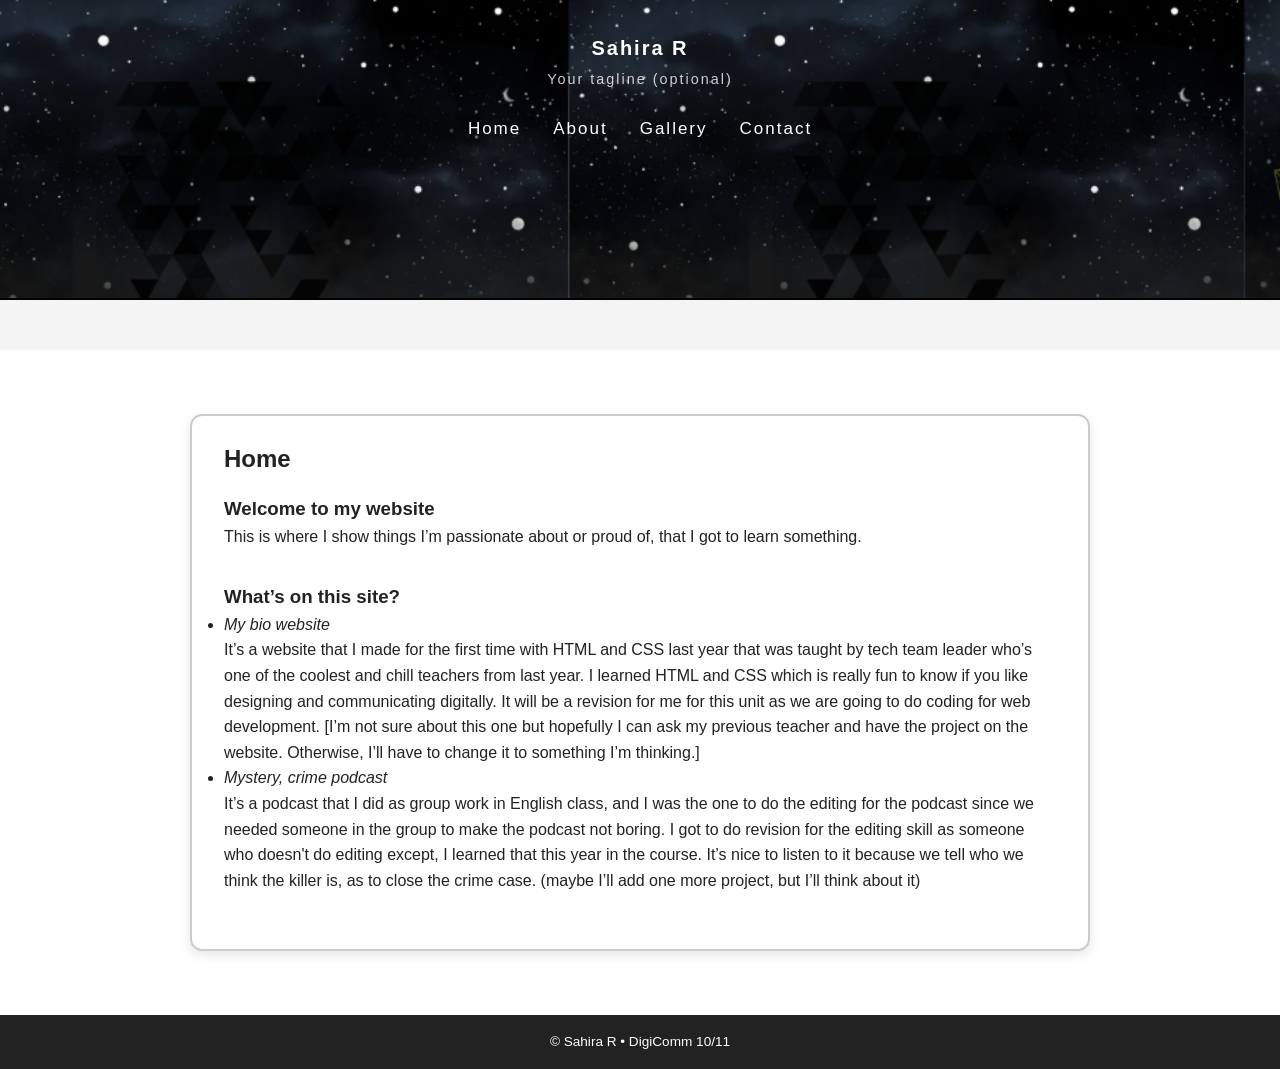
==== index.htm @ 0f6d86aa "Add files via upload" ====
<!doctype html>
<html lang="en">
<head>
  <meta charset="utf-8">
  <meta name="viewport" content="width=device-width, initial-scale=1">
  <title>Sahira's website • Home</title>

  <link rel="stylesheet" href="style.css">
 
</head>

<body>

  <!--
  FILE + LINK RULES (DO NOT IGNORE)
  1) Filenames must be lowercase: index.html, about.html, gallery.html OR projects.html, contact.html
  2) No spaces. No capitals. No renaming after you start.
  3) If a link doesn’t work, check spelling FIRST.
  4) Choose ONE navigation layout and use it on every page.
  -->
  
  <header class="background_image">
    <!-- HEADER: shown at the top of every page -->
    <h1>Sahira R</h1>
    <p>Your tagline (optional)</p>
    <nav class="navbar">
      <ul>
        <li><a href="index.html">Home</a></li>
        <li><a href="about.html">About</a></li>
        <li><a href="gallery.html">Gallery</a></li>
        <li><a href="contact.html">Contact</a></li>
      </ul>
    </nav>
  </header>
   

  <!-- LAYOUT WRAPPER: in Lesson 5.4 we will style this into columns -->

    </aside>

    <main>
      <div class="page-wrapper">
      <!-- MAIN: unique page content -->
      <h2>Home</h2>

      <section>
        <h3>Welcome to my website</h3>
        <p> This is where I show things I’m passionate about or proud of, that I
got to learn something.</p>
      </section>

      <section>
        <h3>What’s on this site?</h3>
        <ul>
          <li><em>My bio website </em>
            <br>
It’s a website that I made for the first time with HTML and CSS last year that was taught by
tech team leader who’s one of the coolest and chill teachers from last year.
I learned HTML and CSS which is really fun to know if you like designing and
communicating digitally. It will be a revision for me for this unit as we are going to do
coding for web development. [I’m not sure about this one but hopefully I can ask my
previous teacher and have the project on the website. Otherwise, I’ll have to change it to
something I’m thinking.]</li>
          <li> <em>Mystery, crime podcast</em>
            <br>
It’s a podcast that I did as group work in English class, and I was the one to do the editing
for the podcast since we needed someone in the group to make the podcast not boring.
I got to do revision for the editing skill as someone who doesn't do editing except, I learned
that this year in the course. It’s nice to listen to it because we tell who we think the killer is,
as to close the crime case.
(maybe I’ll add one more project, but I’ll think about it)</li>
          
        </ul>
      </section>
    </main>

  </div>
 </div>
  <footer>
    <!-- FOOTER: shown at the bottom of every page -->
    <p>© Sahira R • DigiComm 10/11</p>
  </footer>

<script defer src="https://static.cloudflareinsights.com/beacon.min.js/vcd15cbe7772f49c399c6a5babf22c1241717689176015" integrity="sha512-ZpsOmlRQV6y907TI0dKBHq9Md29nnaEIPlkf84rnaERnq6zvWvPUqr2ft8M1aS28oN72PdrCzSjY4U6VaAw1EQ==" data-cf-beacon='{"version":"2024.11.0","token":"890e296de4ab443083747c565b7457a5","r":1,"server_timing":{"name":{"cfCacheStatus":true,"cfEdge":true,"cfExtPri":true,"cfL4":true,"cfOrigin":true,"cfSpeedBrain":true},"location_startswith":null}}' crossorigin="anonymous"></script>
</body>
</html>
---- style.css ----
/* ============================================================
   WEBSITE STYLESHEET — READ FIRST

   This file controls the look of your ENTIRE website.
   All pages (index, about, gallery, contact) use this file.

   ✔ You ARE expected to edit this file in Lesson 5.5
   ✔ Change values (fonts, colours, spacing) — not structure
   ✔ Save often and refresh your browser to see changes

   SAFE TO EDIT:
   - font-family
   - font-size
   - colors (color, background-color)
   - spacing (margin, padding)
   - borders, border-radius, box-shadow
   - hover effects

   DO NOT EDIT (yet):
   - layout structure rules
   - display: flex / grid on main layout containers
   - widths that control navigation placement
   - class or selector names

   RULES:
   - Make ONE change at a time
   - Refresh the browser after every change
   - If something breaks, undo your last change

   Need help?
   Use W3Schools:
   https://www.w3schools.com/css/

   ============================================================ */

   /* ==================================================
   GLOBAL RESET + BASE
   ================================================== */

* {
  box-sizing: border-box;
  margin: 0;
  padding: 0;
}

body {
  font-family: Arial, Helvetica, sans-serif;
  background-color: #f4f4f4;
  color: #222;
  line-height: 1.6;
}

/* ==================================================
   HEADER
   ================================================== */

header {
  background-image: url('banner.png');
  background-size: cover;
  background-position: center;
  background-repeat: no-repeat;

  min-height: 300px;          /* header height */
  width: 100%;
  padding: 2rem 1rem 1.5rem;  /* space inside the header */
  box-sizing: border-box;

  /* flex container stacking top to bottom */
  display: flex;
  flex-direction: column;
  justify-content: flex-start; /* start at top, not centered */
  align-items: center;         /* center horizontally */

  /* text style */
  color: #fff;
  font-size: 10px;
  letter-spacing: 2px;
  border-bottom: 2px solid black;

  margin-bottom: 50px;
  text-align: center;
}

header h1 {
  margin: 0 0 0.25rem 0;
  font-weight: 700;
  align-self: center; /* center just to be sure */
}

header p {
  font-size: 0.9rem;
  opacity: 0.8;
  margin: 0 0 1.5rem 0;
}

/* ==================================================
   LAYOUT (DO NOT REMOVE)
   ================================================== */

.layout {
  display: flex;
  min-height: calc(100vh - 140px);
}


/* ==================================================
   HEADER NAVIGATION (INSIDE HEADER)
   ================================================== */

.navbar {
  margin-top: 0;
}

.navbar ul {
  list-style: none;
  padding: 0;
  margin: 0;
  display: flex;
  gap: 2rem;
  justify-content: center;
  width: 100%;
}

.navbar li a {
  color: white;
  text-decoration: none;
  font-weight: 500;
  padding-bottom: 0.2rem;
  font-size: 17px;
}

.navbar li a:hover {
  border-bottom: 2px solid white;
}

/* ==================================================
   MAIN CONTENT
   ================================================== */

main {
  flex: 1;
  background-color: #ffffff;
  padding: 2rem;
}

main h2 {
  margin-bottom: 1rem;
}

section {
  margin-bottom: 2rem;
}

.page-wrapper {
  max-width: 900px;               /* limit max width for neatness */
  margin: 2rem auto;              /* center horizontally, add vertical margin */
  padding: 1.5rem 2rem;           /* space inside the box */
  border: 2px solid #ccc;         /* light gray border */
  border-radius: 12px;            /* rounded corners */
  background-color: #fff;         /* white background */
  box-shadow: 0 4px 12px rgba(0,0,0,0.1); /* subtle shadow for depth */
  box-sizing: border-box;         /* include padding/border in size */
}

.nav-buttons {
  display: flex;
  justify-content: space-between;
  margin: 40px 0;
}

.nav-btn {
  padding: 12px 24px;
  background-color: #333;
  color: white;
  text-decoration: none;
  border-radius: 6px;
  font-weight: 600;
  transition: background-color 0.3s ease;
}

.nav-btn:hover {
  background-color: #555;
}

.nav-btn.back {
  align-self: flex-start;
}

.nav-btn.next {
  align-self: flex-end;
}
/* ==================================================
   SIDE NAV BUTTONS (SAME STYLE, DIFFERENT CLASSES)
   ================================================== */

.side-nav {
  width: 220px;
  display: flex;
  flex-direction: column;
  gap: 14px;
}

/* Button base */
.side-btn {
  padding: 12px 24px;
  background-color: #333;
  color: white;
  border: none;
  border-radius: 6px;
  font-weight: 600;
  text-align: left;
  cursor: pointer;
  transition: background-color 0.3s ease;
}

/* Hover */
.side-btn:hover {
  background-color: #555;
}

/* Active state */
.side-btn.active {
  background-color: #000;
}

/* ==================================================
   FOOTER
   ================================================== */

footer {
  background-color: #222;
  color: #fff;
  text-align: center;
  padding: 1rem;
  font-size: 0.85rem;
}

/* ==================================================
   STUDENT SAFE EDIT ZONE
   ==================================================
   ✔ Fonts
   ✔ Colours
   ✔ Spacing
   ✔ Hover effects
   ✖ Layout (.layout, aside width)
   ================================================== */
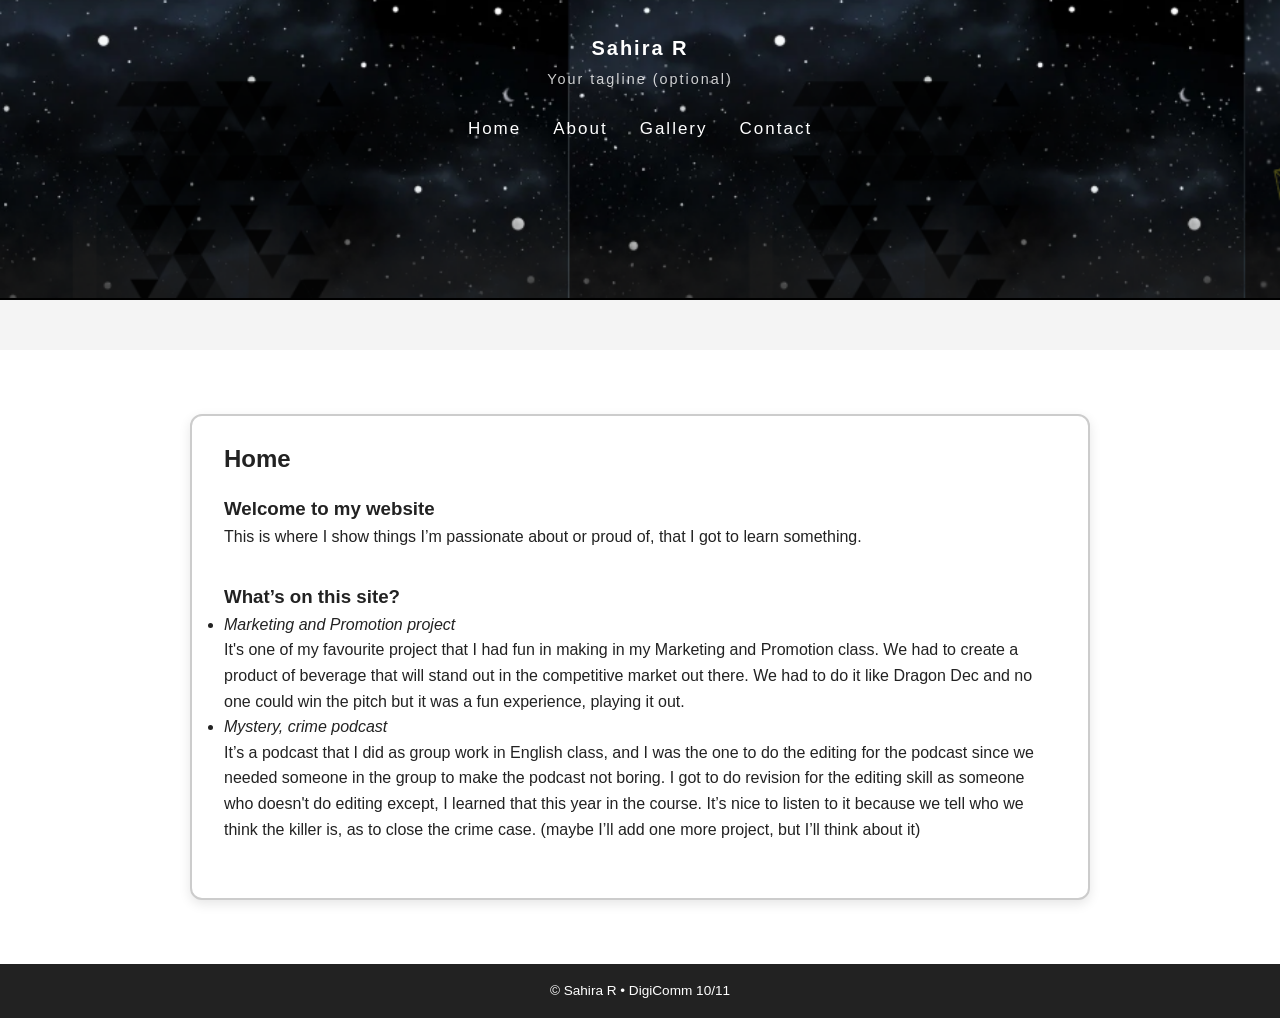
==== commit b96c1907: "Update index.htm" ====
--- a/index.htm
+++ b/index.htm
@@ -25,10 +25,10 @@
     <p>Your tagline (optional)</p>
     <nav class="navbar">
       <ul>
-        <li><a href="index.html">Home</a></li>
-        <li><a href="about.html">About</a></li>
-        <li><a href="gallery.html">Gallery</a></li>
-        <li><a href="contact.html">Contact</a></li>
+        <li><a href="index.htm">Home</a></li>
+        <li><a href="about.htm">About</a></li>
+        <li><a href="gallery.htm">Gallery</a></li>
+        <li><a href="contact.htm">Contact</a></li>
       </ul>
     </nav>
   </header>
@@ -52,15 +52,9 @@
       <section>
         <h3>What’s on this site?</h3>
         <ul>
-          <li><em>My bio website </em>
+          <li><em>Marketing and Promotion project</em>
             <br>
-It’s a website that I made for the first time with HTML and CSS last year that was taught by
-tech team leader who’s one of the coolest and chill teachers from last year.
-I learned HTML and CSS which is really fun to know if you like designing and
-communicating digitally. It will be a revision for me for this unit as we are going to do
-coding for web development. [I’m not sure about this one but hopefully I can ask my
-previous teacher and have the project on the website. Otherwise, I’ll have to change it to
-something I’m thinking.]</li>
+It's one of my favourite project that I had fun in making in my Marketing and Promotion class. We had to create a product of beverage that will stand out in the competitive market out there. We had to do it like Dragon Dec and no one could win the pitch but it was a fun experience, playing it out.</li>
           <li> <em>Mystery, crime podcast</em>
             <br>
 It’s a podcast that I did as group work in English class, and I was the one to do the editing
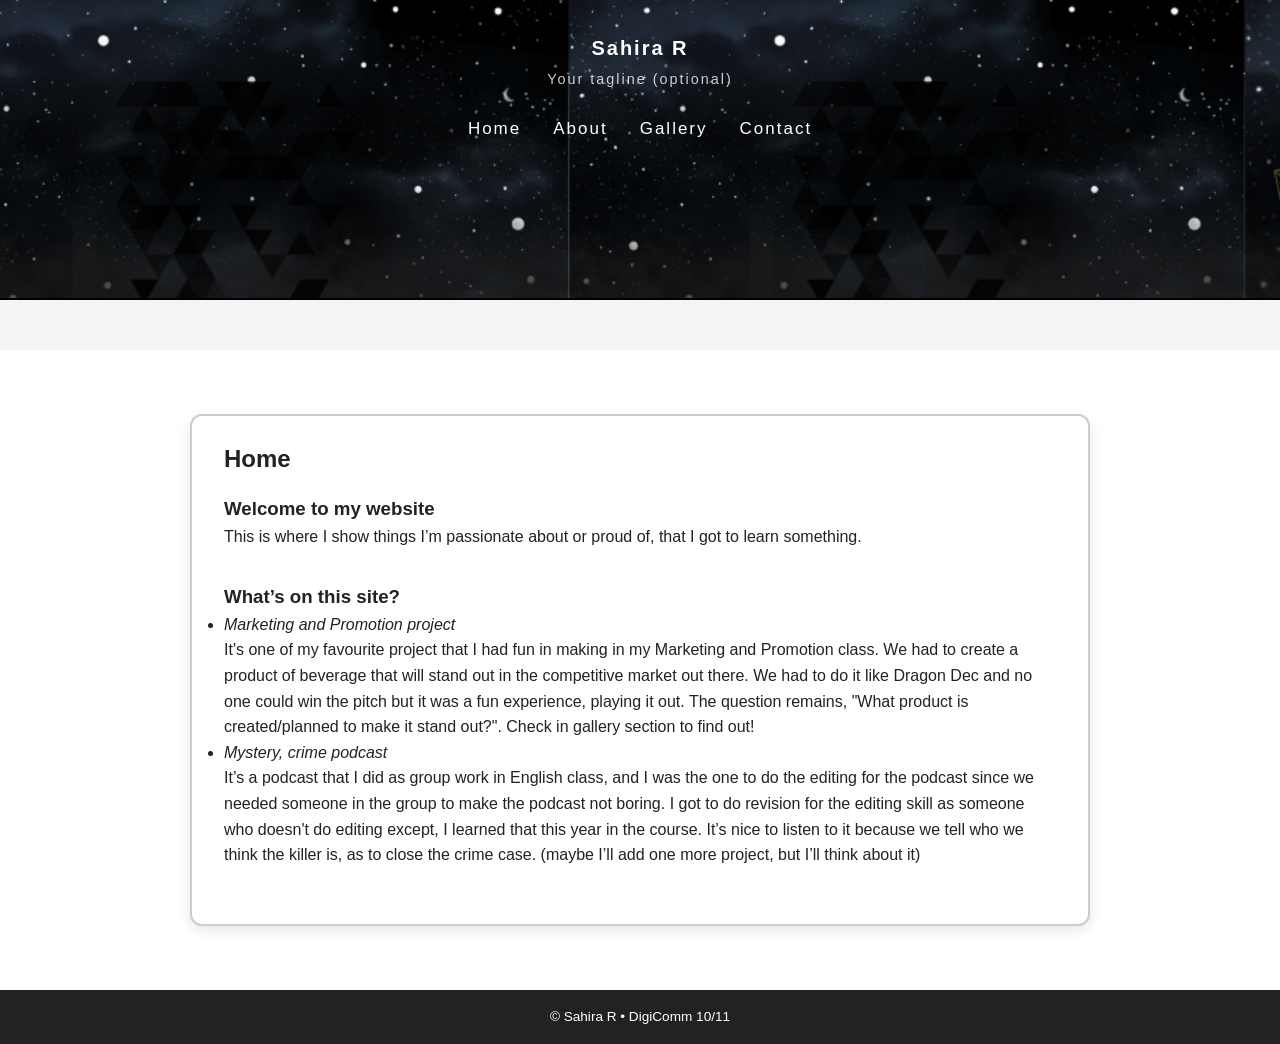
==== commit 0a655470: "Update index.htm" ====
--- a/index.htm
+++ b/index.htm
@@ -54,7 +54,7 @@
         <ul>
           <li><em>Marketing and Promotion project</em>
             <br>
-It's one of my favourite project that I had fun in making in my Marketing and Promotion class. We had to create a product of beverage that will stand out in the competitive market out there. We had to do it like Dragon Dec and no one could win the pitch but it was a fun experience, playing it out.</li>
+It's one of my favourite project that I had fun in making in my Marketing and Promotion class. We had to create a product of beverage that will stand out in the competitive market out there. We had to do it like Dragon Dec and no one could win the pitch but it was a fun experience, playing it out. The question remains, "What product is created/planned to make it stand out?". Check in gallery section to find out! </li>
           <li> <em>Mystery, crime podcast</em>
             <br>
 It’s a podcast that I did as group work in English class, and I was the one to do the editing
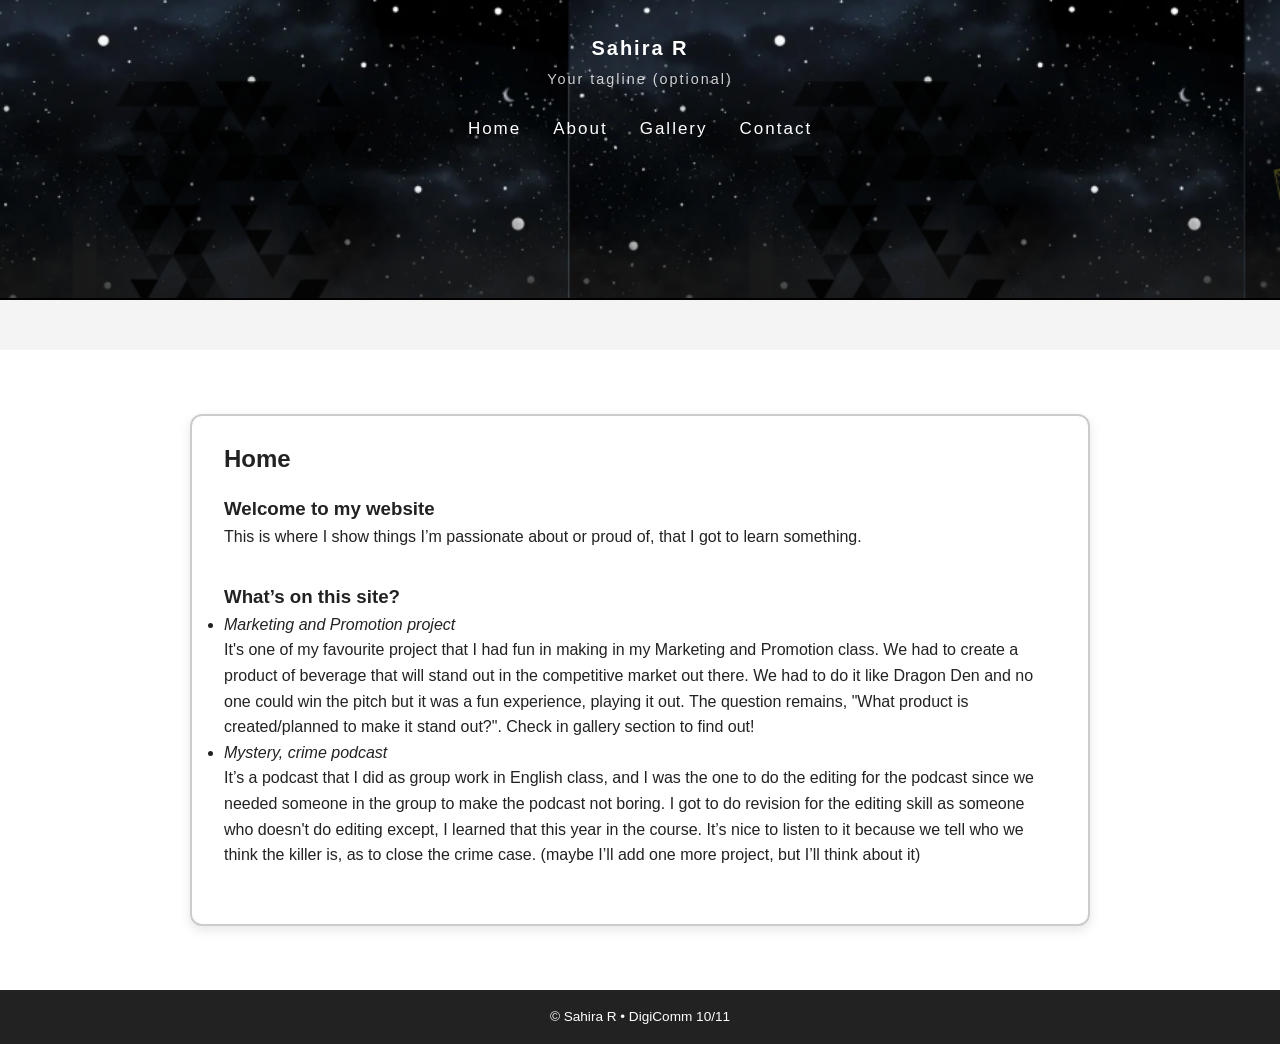
==== commit 9ea3fe2d: "Update index.htm" ====
--- a/index.htm
+++ b/index.htm
@@ -54,7 +54,7 @@
         <ul>
           <li><em>Marketing and Promotion project</em>
             <br>
-It's one of my favourite project that I had fun in making in my Marketing and Promotion class. We had to create a product of beverage that will stand out in the competitive market out there. We had to do it like Dragon Dec and no one could win the pitch but it was a fun experience, playing it out. The question remains, "What product is created/planned to make it stand out?". Check in gallery section to find out! </li>
+It's one of my favourite project that I had fun in making in my Marketing and Promotion class. We had to create a product of beverage that will stand out in the competitive market out there. We had to do it like Dragon Den and no one could win the pitch but it was a fun experience, playing it out. The question remains, "What product is created/planned to make it stand out?". Check in gallery section to find out! </li>
           <li> <em>Mystery, crime podcast</em>
             <br>
 It’s a podcast that I did as group work in English class, and I was the one to do the editing
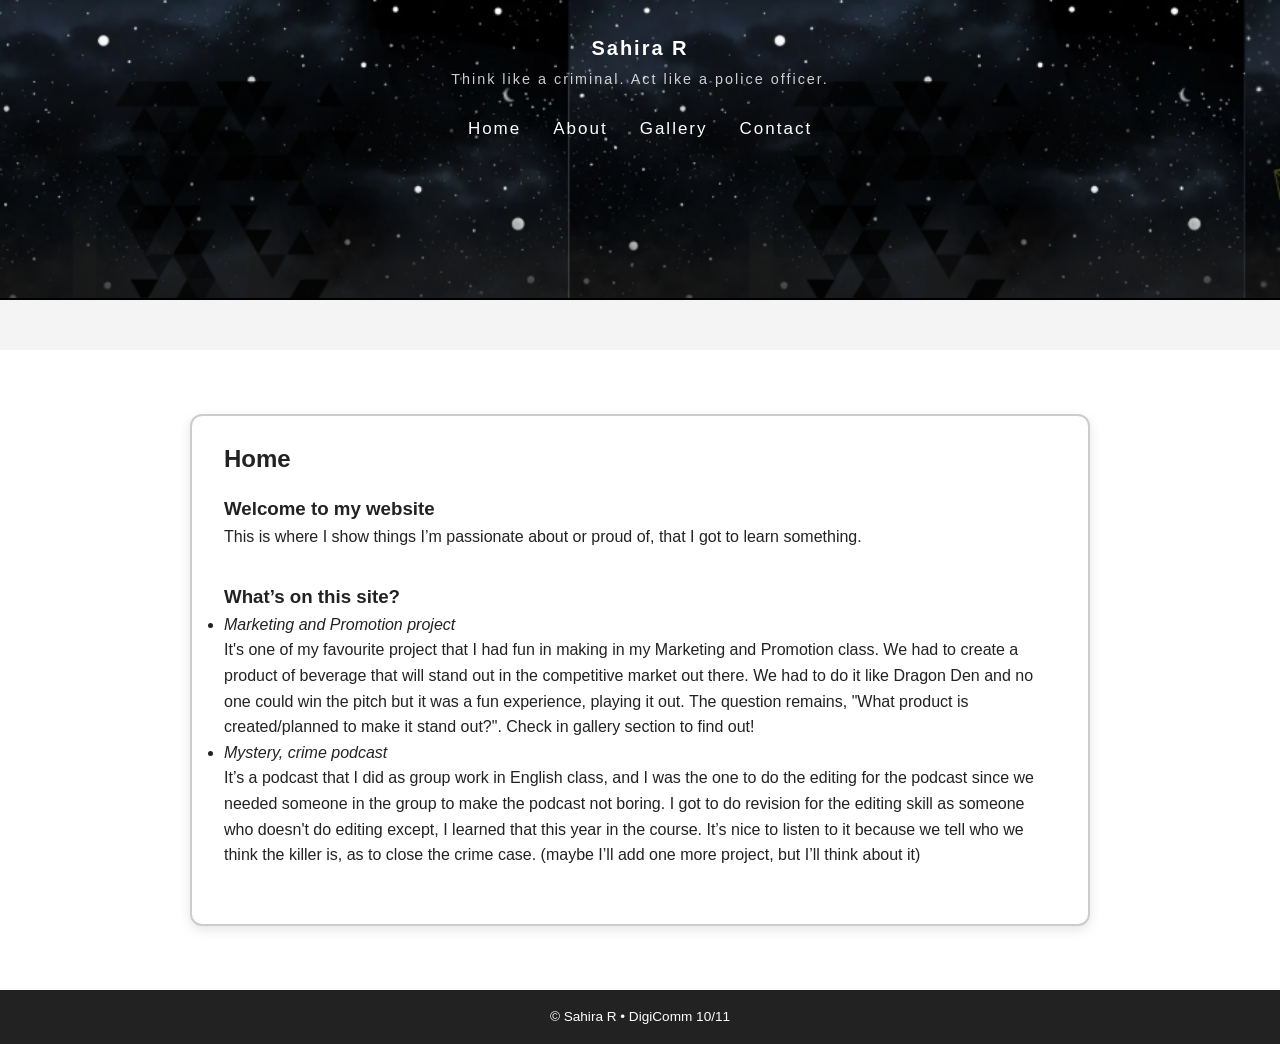
==== commit 8b06320b: "Update index.htm" ====
--- a/index.htm
+++ b/index.htm
@@ -22,7 +22,7 @@
   <header class="background_image">
     <!-- HEADER: shown at the top of every page -->
     <h1>Sahira R</h1>
-    <p>Your tagline (optional)</p>
+    <p>Think like a criminal. Act like a police officer.</p>
     <nav class="navbar">
       <ul>
         <li><a href="index.htm">Home</a></li>
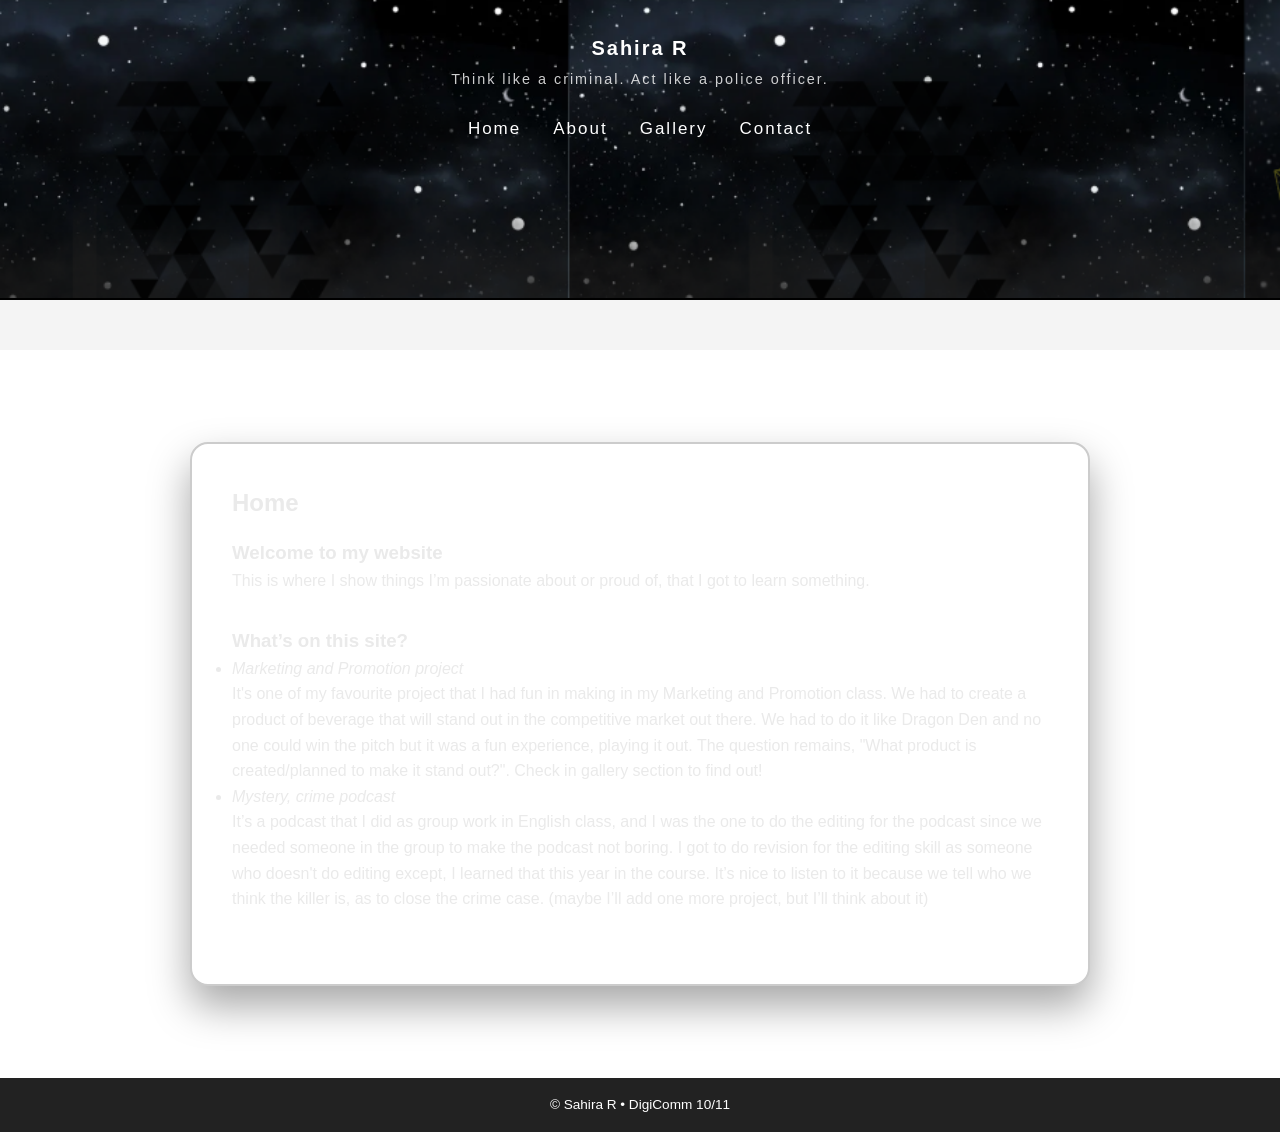
==== commit 4fafe690: "Update index.htm" ====
--- a/index.htm
+++ b/index.htm
@@ -39,6 +39,7 @@
     </aside>
 
     <main>
+        <div class="blur-bg"></div>
       <div class="page-wrapper">
       <!-- MAIN: unique page content -->
       <h2>Home</h2>
--- a/style.css
+++ b/style.css
@@ -159,7 +159,16 @@
   border-radius: 12px;            /* rounded corners */
   background-color: #fff;         /* white background */
   box-shadow: 0 4px 12px rgba(0,0,0,0.1); /* subtle shadow for depth */
-  box-sizing: border-box;         /* include padding/border in size */
+  box-sizing: border-box;   
+
+
+  border-radius: 18px;
+  padding: 40px;
+  margin: 60px auto;
+  max-width: 900px;
+
+  color: #eaeaea;
+  box-shadow: 0 20px 40px rgba(0, 0, 0, 0.35);/* include padding/border in size */
 }
 
 .nav-buttons {
